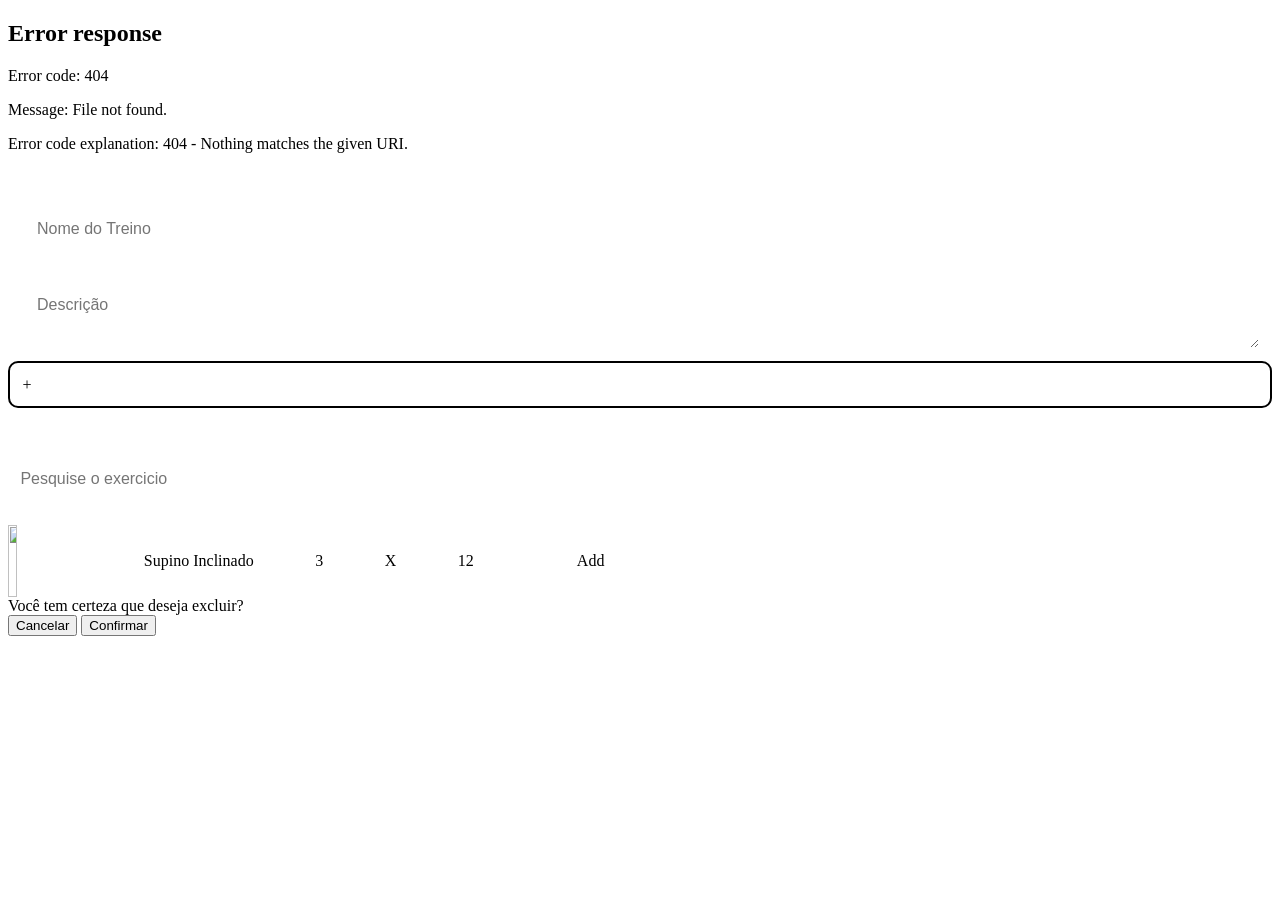
==== frontEnd/pages/treinosAdd/treinosAdd.html @ 5eafceec "test: creating addTreino page layout" ====
<!DOCTYPE html>
<html lang="pt-br">

<head>
    <meta charset="UTF-8">
    <meta name="viewport" content="width=device-width, initial-scale=1.0">
    <!--Links globais obrigatório nas páginas-->
    <script src="../../public/headerMain/js/headerMain.js" defer></script>
    <script src="../../src/components/nav/js/nav.js" defer></script>
    <script src="../../src/components/preloader/js/preloader.js" defer></script>
    <script src="../../public/jsMain/jsMain.js" defer></script>
    <script src="../../src/components/poupUp/js/poupUp.js"></script>

    <script src="../../src/components/menuTreinos/js/menuTreinos.js" defer></script>
    <link rel="stylesheet" href="../../src/components/menuTreinos/style/menuTreinos.css">

    <!--estilo local-->
    <link rel="stylesheet" href="style/treinosAdd.css">
    <script defer src="../../src/connectionAPI/treinosAdd/treinosAddAPI.js"></script>


    <script defer src="js/treinosAdd.js"></script>
</head>

<body>
    <nav id="nav-contraida"></nav>

    <section id="treinosView" class="contain-main">
        <div id="contain-dashboard" class="contain-secondary">
            <div id="menu-treino"></div>

            <div id="nomeDescricao">
                <input type="text" id="InputNomeTreino" placeholder="Nome do Treino">
                <textarea id="TextareaDescricaoTreino" placeholder="Descrição"></textarea>
            </div>

            <div id="diaDivisoes">
                <!-- <div class="containersDivisoes">Dia 1</div> -->
                <div  id="addDivisoes" class="containersDivisoes">+</div>
            </div>
            <div id="exercicioTreino">
                <div id="buscarExercicio">
                    <input type="text" id="inputBuscarExercicio" placeholder="Pesquise o exercicio">
                    <div id="resultadosExercicios">
                        <div class="exercicio">
                            <img src="../../public/assets/images/halteresLogin.gif" alt="">
                            <div class="nome-exercicio">Supino Inclinado</div>
                            <div class="serie-exercicio">3</div>
                            <div>X</div>
                            <div class="rep-exercicio">12</div>
                            <div class="addExercicio">Add</div>
                        </div>
                    </div>
                </div>

                <div id="diasCorrespondentes">
                     <div class="dia" data-set="conteudo-dia1">
                        <div class="nome_dia">Dia 1</div>
                        <div class="exercicio">
                            <img src="../../public/assets/images/halteresLogin.gif" alt="">
                            <div class="nome-exercicio">Supino Inclinado</div>
                            <div class="serie-exercicio">3</div>
                            <div>X</div>
                            <div class="rep-exercicio">12</div>
                        </div>
                        <div class="exercicio">
                            <img src="../../public/assets/images/halteresLogin.gif" alt="">
                            <div class="nome-exercicio">Supino Inclinado</div>
                            <div class="serie-exercicio">3</div>
                            <div>X</div>
                            <div class="rep-exercicio">12</div>
                        </div>
                    </div> 

                    <div class="dia" data-set="conteudo-dia2">
                        <div class="nome_dia">Dia 2</div>
                    </div> 
                    <div class="dia" data-set="conteudo-dia3">
                        <div class="nome_dia">Dia 3</div>
                    </div> 
                    <div class="dia" data-set="conteudo-dia4">
                        <div class="nome_dia">Dia 4</div>
                    </div> 
                    <div class="dia" data-set="conteudo-dia5">
                        <div class="nome_dia">Dia 5</div>
                    </div> 
                    <div class="dia" data-set="conteudo-dia6">
                        <div class="nome_dia">Dia 6</div>
                    </div> 
                    <div class="dia" data-set="conteudo-dia7">
                        <div class="nome_dia">Dia 7</div>
                    </div> 

                </div>
            </div>


        </div>
    </section>
</body>

</html>
---- frontEnd/pages/treinosAdd/style/treinosAdd.css ----
#menuAddTreino {
    background-color: var(--cor-2) !important;
}

#nomeDescricao {
    display: flex;
    flex-direction: column;
    margin-top: 3%;
    border-radius: 7px;
}

#nomeDescricao input,
#nomeDescricao textarea, #inputBuscarExercicio {
    border: 1.5px solid var(--cor-12);
    padding: 1.3%;
    margin: 1%;
    outline: none;
    border-radius: 5px;
    font-family: 'Inter', sans-serif;
    font-size: 1rem;
}

#nomeDescricao input:focus,
#nomeDescricao textarea:focus, #inputBuscarExercicio:focus {
    border: 1px solid var(--cor-1);
}

#diaDivisoes {
    display: flex;
    border-radius: 10px;
    border: 2px solid black;
}


.containersDivisoes {
    width: 14, 1%;
    padding: 1%;

}

#addDivisoes {
    background-color: var(--cor-1);
    -webkit-border-top-right-radius: 5px;
    -webkit-border-bottom-right-radius: 5px;
    -moz-border-radius-topright: 5px;
    -moz-border-radius-bottomright: 5px;
    border-top-right-radius: 5px;
    border-bottom-right-radius: 5px;
    color: var(--cor-3);
    cursor: pointer;
}

#exercicioTreino{
    display: flex;
    justify-content: space-between;
}
#buscarExercicio{
    width: 49%;
}

#inputBuscarExercicio{
    width: 96%;
    padding: 2%;
    margin: 8% 0 4% 0;
}
.exercicio{
    display: flex;
    align-items: center;
    justify-content: space-between;
    flex-wrap: wrap;
    border-bottom: 1px  solid var(--cor-12);
    border-left:4px solid var(--cor-1) ;
}

.nome-exercicio{
    word-wrap: break-word;
    max-width: 100%;
}
.exercicio img{
    width: 12%;
    height: 8vh;
    object-fit: cover;
}

.nome-exercicio{
    word-wrap: break-word;
}

.addExercicio{
    background-color: var(--cor-1);
    color: var(--cor-3);
    padding: 3.7%;
    border-radius: 7px;
    cursor: pointer;
}

#diasCorrespondentes{
    width: 40%;
    padding: 4% 5% 5% 5%;
}
.dia{
    width: 100%;
    background-color: white;
    border-radius: 5px;
    border-radius: 10px;
}

.rep-exercicio{
    margin-right: 3%;
}

.nome_dia{
    background-color: var(--cor-1);
    padding: 3%;
    color: var(--cor-3);
    -webkit-border-top-left-radius: 10px;
    -webkit-border-top-right-radius: 10px;
    -moz-border-radius-topleft: 10px;
    -moz-border-radius-topright: 10px;
    border-top-left-radius: 10px;
    border-top-right-radius: 10px;
    text-align: center;
}

.dia {
    display: none;
}

.teste {
    display: flex;
}
.containersDivisoes {
    margin-right: 10px;
    cursor: pointer;
    color: black; /* Cor normal do texto */
}
.containersDivisoes.selected {
    color: red; /* Cor do texto quando selecionado */
}
.expandable-content {
    display: none;
    margin-top: 10px;
}
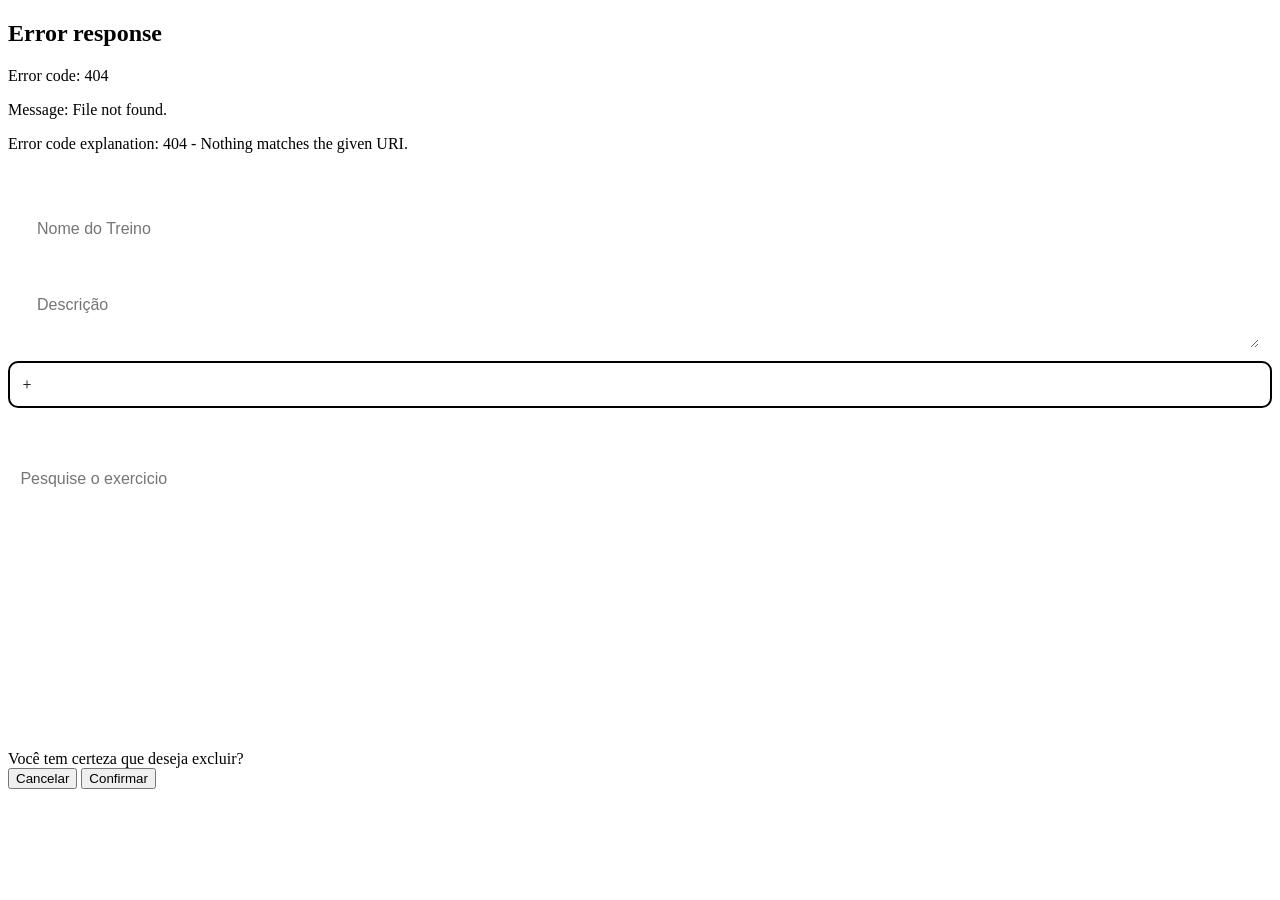
==== commit 7b152ae6: "feat: automatic training search" ====
--- a/frontEnd/pages/treinosAdd/treinosAdd.html
+++ b/frontEnd/pages/treinosAdd/treinosAdd.html
@@ -42,14 +42,14 @@
                 <div id="buscarExercicio">
                     <input type="text" id="inputBuscarExercicio" placeholder="Pesquise o exercicio">
                     <div id="resultadosExercicios">
-                        <div class="exercicio">
+                        <!-- <div class="exercicio">
                             <img src="../../public/assets/images/halteresLogin.gif" alt="">
                             <div class="nome-exercicio">Supino Inclinado</div>
                             <div class="serie-exercicio">3</div>
                             <div>X</div>
                             <div class="rep-exercicio">12</div>
                             <div class="addExercicio">Add</div>
-                        </div>
+                        </div> -->
                     </div>
                 </div>
 
--- a/frontEnd/pages/treinosAdd/style/treinosAdd.css
+++ b/frontEnd/pages/treinosAdd/style/treinosAdd.css
@@ -140,4 +140,14 @@
 .expandable-content {
     display: none;
     margin-top: 10px;
+}
+#resultadosExercicios{
+    overflow: overlay;
+    height: 25vh;
+}
+
+#resultadosExercicios input{
+    width: 10%;
+    padding: 2% 0 2% 0;
+    text-align: center;
 }
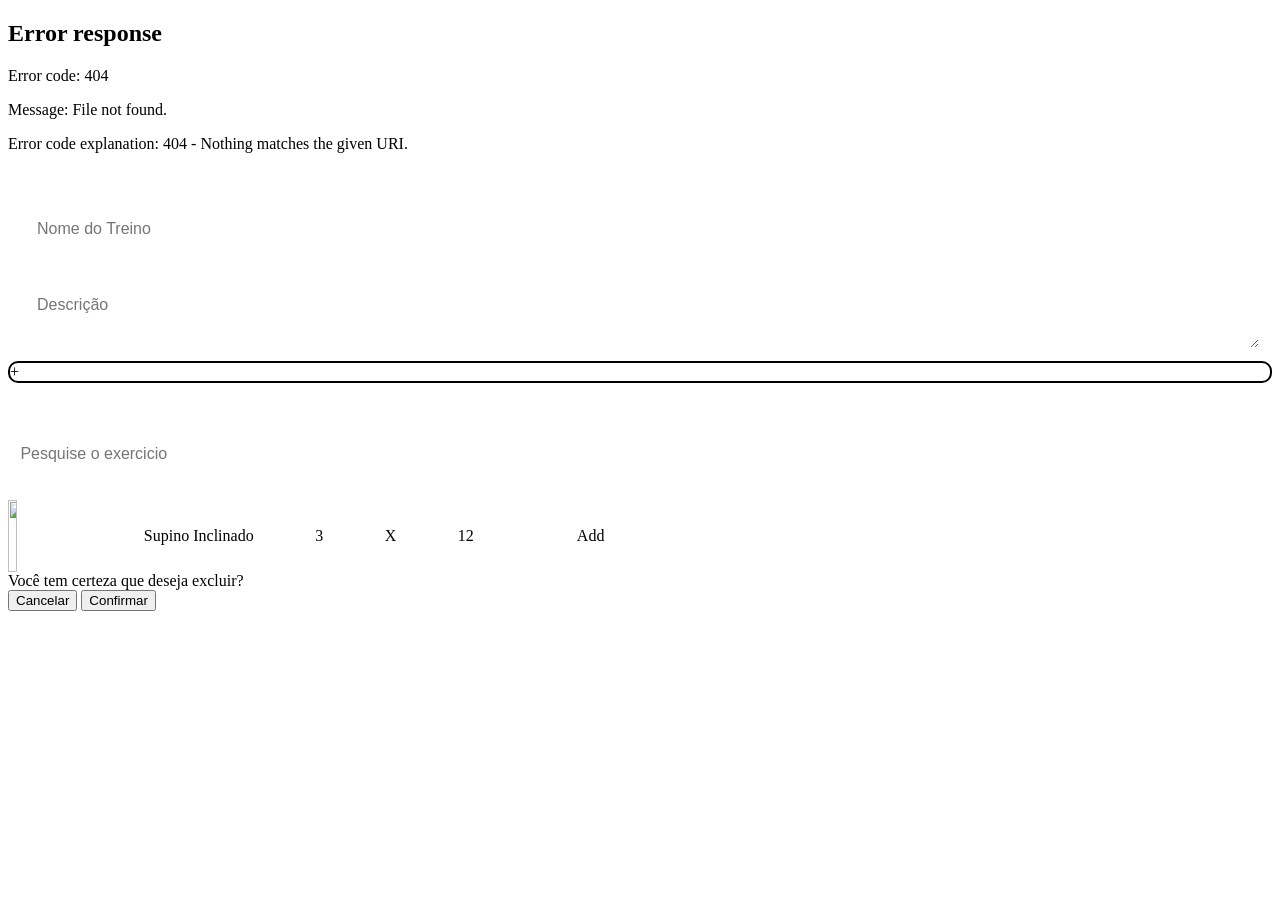
==== commit aaa908ff: "feat: Funcionalidade de exibir dias e criar" ====
--- a/frontEnd/pages/treinosAdd/treinosAdd.html
+++ b/frontEnd/pages/treinosAdd/treinosAdd.html
@@ -36,20 +36,20 @@
 
             <div id="diaDivisoes">
                 <!-- <div class="containersDivisoes">Dia 1</div> -->
-                <div  id="addDivisoes" class="containersDivisoes">+</div>
+                <div  id="addDivisoes">+</div>
             </div>
             <div id="exercicioTreino">
                 <div id="buscarExercicio">
                     <input type="text" id="inputBuscarExercicio" placeholder="Pesquise o exercicio">
                     <div id="resultadosExercicios">
-                        <!-- <div class="exercicio">
+                        <div class="exercicio">
                             <img src="../../public/assets/images/halteresLogin.gif" alt="">
                             <div class="nome-exercicio">Supino Inclinado</div>
                             <div class="serie-exercicio">3</div>
                             <div>X</div>
                             <div class="rep-exercicio">12</div>
                             <div class="addExercicio">Add</div>
-                        </div> -->
+                        </div>
                     </div>
                 </div>
 
--- a/frontEnd/pages/treinosAdd/style/treinosAdd.css
+++ b/frontEnd/pages/treinosAdd/style/treinosAdd.css
@@ -135,19 +135,16 @@
     color: black; /* Cor normal do texto */
 }
 .containersDivisoes.selected {
-    color: red; /* Cor do texto quando selecionado */
+    background-color: var(--cor-1); /* Cor do texto quando selecionado */
+    color: var(--cor-3);
+    transition: 0.5s ease-in-out;
+}
+
+.containersDivisoes.noselected {
+    background-color: rgb(255, 255, 255); /* Cor do texto quando selecionado */
+    transition: 0.5s ease-in-out;
 }
 .expandable-content {
     display: none;
     margin-top: 10px;
-}
-#resultadosExercicios{
-    overflow: overlay;
-    height: 25vh;
-}
-
-#resultadosExercicios input{
-    width: 10%;
-    padding: 2% 0 2% 0;
-    text-align: center;
 }
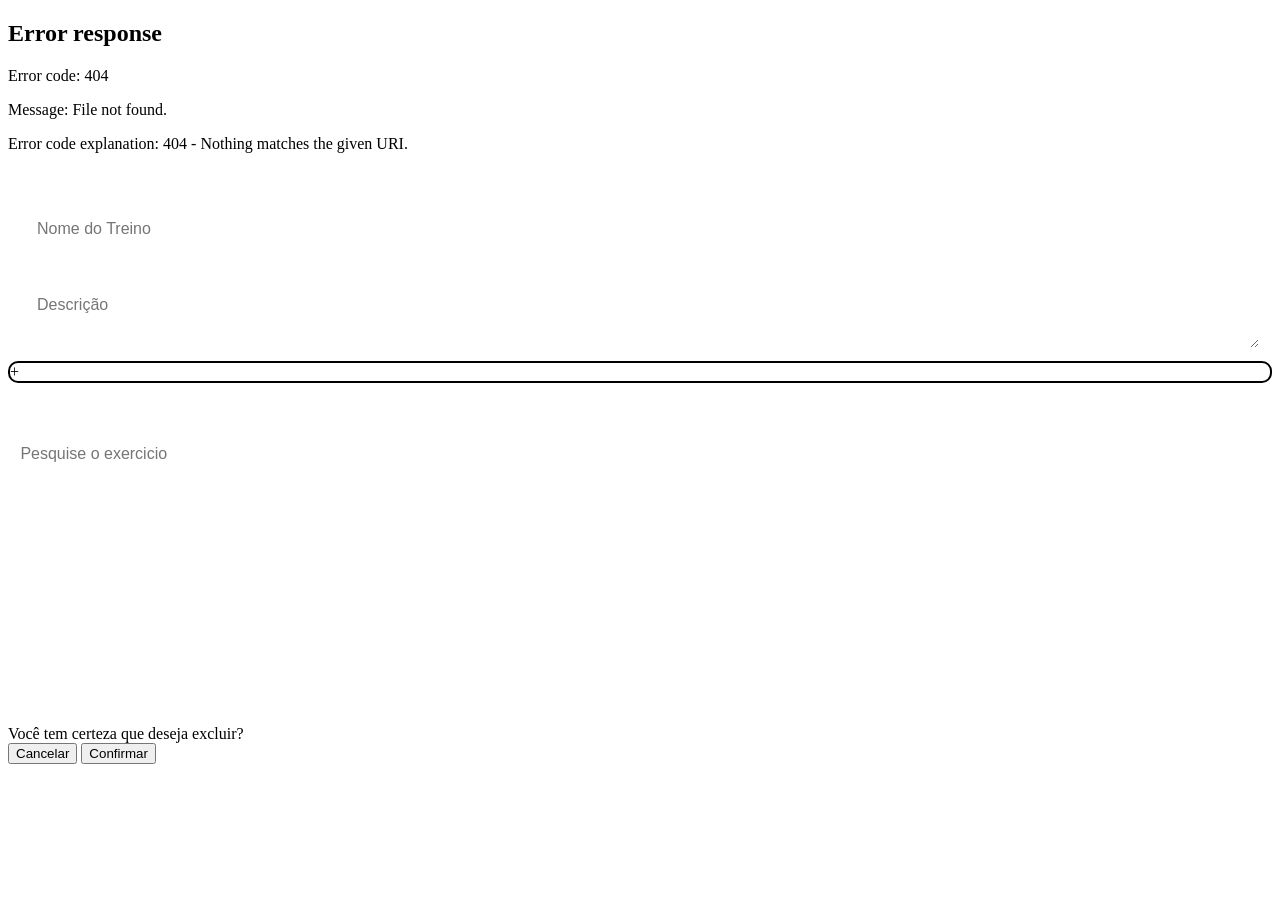
==== commit b93bea26: "Merge branch 'wilkenio' of https://github.com/wilkenio/FourDevsGym into wilkenio" ====
--- a/frontEnd/pages/treinosAdd/treinosAdd.html
+++ b/frontEnd/pages/treinosAdd/treinosAdd.html
@@ -42,14 +42,14 @@
                 <div id="buscarExercicio">
                     <input type="text" id="inputBuscarExercicio" placeholder="Pesquise o exercicio">
                     <div id="resultadosExercicios">
-                        <div class="exercicio">
+                        <!-- <div class="exercicio">
                             <img src="../../public/assets/images/halteresLogin.gif" alt="">
                             <div class="nome-exercicio">Supino Inclinado</div>
                             <div class="serie-exercicio">3</div>
                             <div>X</div>
                             <div class="rep-exercicio">12</div>
                             <div class="addExercicio">Add</div>
-                        </div>
+                        </div> -->
                     </div>
                 </div>
 
--- a/frontEnd/pages/treinosAdd/style/treinosAdd.css
+++ b/frontEnd/pages/treinosAdd/style/treinosAdd.css
@@ -147,4 +147,14 @@
 .expandable-content {
     display: none;
     margin-top: 10px;
+}
+#resultadosExercicios{
+    overflow: overlay;
+    height: 25vh;
+}
+
+#resultadosExercicios input{
+    width: 10%;
+    padding: 2% 0 2% 0;
+    text-align: center;
 }
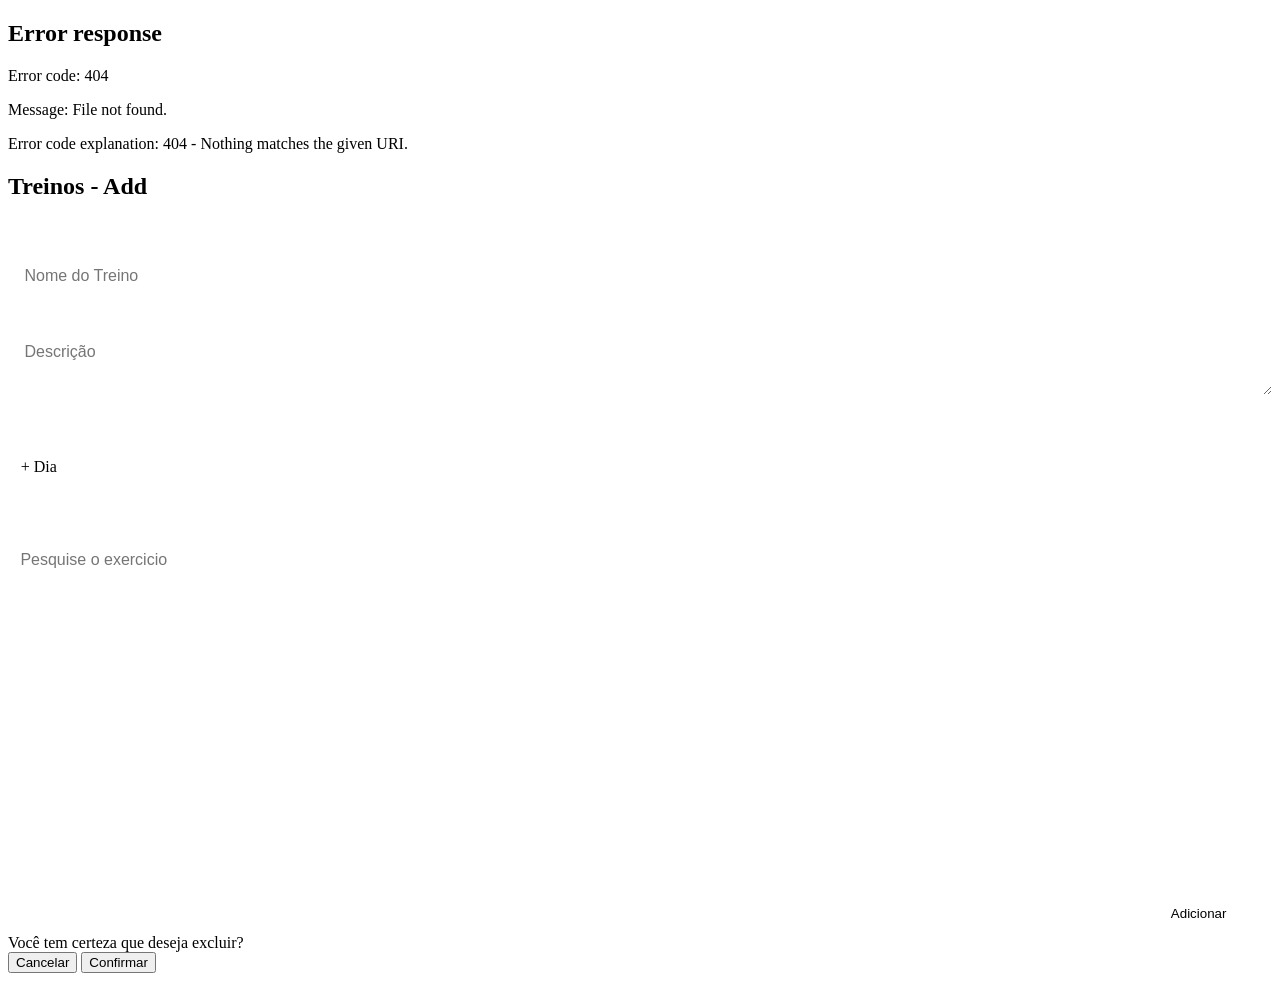
==== commit 5d5efc30: "feat:layout and connection to the trainingAdd page API, create alerta" ====
--- a/frontEnd/pages/treinosAdd/treinosAdd.html
+++ b/frontEnd/pages/treinosAdd/treinosAdd.html
@@ -10,6 +10,7 @@
     <script src="../../src/components/preloader/js/preloader.js" defer></script>
     <script src="../../public/jsMain/jsMain.js" defer></script>
     <script src="../../src/components/poupUp/js/poupUp.js"></script>
+    <script src="../../src/components/alerta/js/alerta.js"></script>
 
     <script src="../../src/components/menuTreinos/js/menuTreinos.js" defer></script>
     <link rel="stylesheet" href="../../src/components/menuTreinos/style/menuTreinos.css">
@@ -27,16 +28,17 @@
 
     <section id="treinosView" class="contain-main">
         <div id="contain-dashboard" class="contain-secondary">
+            <h1  class="title-contain-main">Treinos - Add</h1>
             <div id="menu-treino"></div>
-
+           
             <div id="nomeDescricao">
-                <input type="text" id="InputNomeTreino" placeholder="Nome do Treino">
-                <textarea id="TextareaDescricaoTreino" placeholder="Descrição"></textarea>
+                <input type="text" id="InputNomeTreino" placeholder="Nome do Treino" required>
+                <textarea id="TextareaDescricaoTreino" placeholder="Descrição" required></textarea>
             </div>
 
             <div id="diaDivisoes">
                 <!-- <div class="containersDivisoes">Dia 1</div> -->
-                <div  id="addDivisoes">+</div>
+                <div id="addDivisoes">+ Dia</div>
             </div>
             <div id="exercicioTreino">
                 <div id="buscarExercicio">
@@ -50,11 +52,14 @@
                             <div class="rep-exercicio">12</div>
                             <div class="addExercicio">Add</div>
                         </div> -->
+                        <div id="preloaderExercicios">
+                            <img src="../../public/assets/images/logoFourDevsGym.png" alt="">
+                        </div>
                     </div>
                 </div>
 
                 <div id="diasCorrespondentes">
-                     <div class="dia" data-set="conteudo-dia1">
+                    <!-- <div class="dia" data-set="conteudo-dia1">
                         <div class="nome_dia">Dia 1</div>
                         <div class="exercicio">
                             <img src="../../public/assets/images/halteresLogin.gif" alt="">
@@ -69,34 +74,37 @@
                             <div class="serie-exercicio">3</div>
                             <div>X</div>
                             <div class="rep-exercicio">12</div>
-                        </div>
-                    </div> 
+                        </div> -->
+                    <div class="dia" data-set="1">
+                        <div class="nome_dia">Dia 1 <i class="bi bi-trash-fill"></i></div>
+                    </div>
 
-                    <div class="dia" data-set="conteudo-dia2">
-                        <div class="nome_dia">Dia 2</div>
-                    </div> 
-                    <div class="dia" data-set="conteudo-dia3">
-                        <div class="nome_dia">Dia 3</div>
-                    </div> 
-                    <div class="dia" data-set="conteudo-dia4">
-                        <div class="nome_dia">Dia 4</div>
-                    </div> 
-                    <div class="dia" data-set="conteudo-dia5">
-                        <div class="nome_dia">Dia 5</div>
-                    </div> 
-                    <div class="dia" data-set="conteudo-dia6">
-                        <div class="nome_dia">Dia 6</div>
-                    </div> 
-                    <div class="dia" data-set="conteudo-dia7">
-                        <div class="nome_dia">Dia 7</div>
-                    </div> 
-
+                    <div class="dia" data-set="2">
+                        <div class="nome_dia">Dia 2 <i class="bi bi-trash-fill"></i></div>
+                    </div>
+                    <div class="dia" data-set="3">
+                        <div class="nome_dia">Dia 3 <i class="bi bi-trash-fill"></i></div>
+                    </div>
+                    <div class="dia" data-set="4">
+                        <div class="nome_dia">Dia 4 <i class="bi bi-trash-fill"></i></div>
+                    </div>
+                    <div class="dia" data-set="5">
+                        <div class="nome_dia">Dia 5 <i class="bi bi-trash-fill"></i></div>
+                    </div>
+                    <div class="dia" data-set="6">
+                        <div class="nome_dia">Dia 6 <i class="bi bi-trash-fill"></i></div>
+                    </div>
+                    <div class="dia" data-set="7">
+                        <div class="nome_dia">Dia 7 <i class="bi bi-trash-fill"></i></div>
+                    </div>
+        
                 </div>
             </div>
-
-
+            <button id="enviarTreino">Adicionar<i class="bi bi-check"></i></button>
+        </div>
+       
         </div>
     </section>
 </body>
 
-</html>
+</html>
--- a/frontEnd/pages/treinosAdd/style/treinosAdd.css
+++ b/frontEnd/pages/treinosAdd/style/treinosAdd.css
@@ -13,7 +13,7 @@
 #nomeDescricao textarea, #inputBuscarExercicio {
     border: 1.5px solid var(--cor-12);
     padding: 1.3%;
-    margin: 1%;
+    margin: 1% 0 1% 0;
     outline: none;
     border-radius: 5px;
     font-family: 'Inter', sans-serif;
@@ -28,26 +28,20 @@
 #diaDivisoes {
     display: flex;
     border-radius: 10px;
-    border: 2px solid black;
-}
-
-
-.containersDivisoes {
-    width: 14, 1%;
+    margin-top: 3%;
+}
+
+#addDivisoes {
+    background-color: var(--cor-1);
+    -webkit-border-top-left-radius: 10px;
+    -webkit-border-bottom-left-radius: 10px;
+    -moz-border-radius-topleft: 10px;
+    -moz-border-radius-bottomleft: 10px;
+    border-top-left-radius: 10px;
+    border-bottom-left-radius: 10px;
+    color: var(--cor-3);
+    cursor: pointer;
     padding: 1%;
-
-}
-
-#addDivisoes {
-    background-color: var(--cor-1);
-    -webkit-border-top-right-radius: 5px;
-    -webkit-border-bottom-right-radius: 5px;
-    -moz-border-radius-topright: 5px;
-    -moz-border-radius-bottomright: 5px;
-    border-top-right-radius: 5px;
-    border-bottom-right-radius: 5px;
-    color: var(--cor-3);
-    cursor: pointer;
 }
 
 #exercicioTreino{
@@ -86,7 +80,7 @@
     word-wrap: break-word;
 }
 
-.addExercicio{
+.addExercicio,.deleteExercicio{
     background-color: var(--cor-1);
     color: var(--cor-3);
     padding: 3.7%;
@@ -100,11 +94,18 @@
 }
 .dia{
     width: 100%;
+    height: 35vh;
+    overflow: overlay;
     background-color: white;
     border-radius: 5px;
     border-radius: 10px;
 }
-
+.dia input{
+    pointer-events: none;
+    width: 8%;
+    border: none;
+    outline: none;
+}
 .rep-exercicio{
     margin-right: 3%;
 }
@@ -120,6 +121,8 @@
     border-top-left-radius: 10px;
     border-top-right-radius: 10px;
     text-align: center;
+    display: flex;
+    justify-content: space-between;
 }
 
 .dia {
@@ -130,7 +133,9 @@
     display: flex;
 }
 .containersDivisoes {
-    margin-right: 10px;
+    width: 14, 1%;
+    padding: 1%;
+    border: 1px solid var(--cor-12);
     cursor: pointer;
     color: black; /* Cor normal do texto */
 }
@@ -151,10 +156,69 @@
 #resultadosExercicios{
     overflow: overlay;
     height: 25vh;
+    border: 1px solid var(--cor-12);
+    border-radius: 5px;
+    padding: 2%;
 }
 
 #resultadosExercicios input{
     width: 10%;
     padding: 2% 0 2% 0;
-    text-align: center;
+    text-align: end;
+    border: 1px solid var(--cor-12);
+    border-bottom: 3px solid var(--cor-1);
+    border-radius: 3px;
+    outline: none;
+}
+
+#resultadosExercicios input:focus{
+    border: 1px solid var(--cor-1);
+    border-bottom: 3px solid var(--cor-1);
+}
+
+#enviarTreino{
+    background-color: var(--cor-1);
+    color: var(--cor-3);
+    border: none;
+    padding: 1% 2% 1% 2%;
+    cursor: pointer;
+    border-radius: 5px;
+    display: flex;
+    align-items: center;
+    margin-top: 3%;
+    margin-left: 90%;
+    transition: 0.5s;
+}
+
+#enviarTreino:hover{
+    background-color: var(--cor-2);
+}
+
+#enviarTreino i{
+    font-size: 1.3rem;
+    margin-left: 3%;
+}
+
+#preloaderExercicios{
+    display: none;
+    justify-content: center;
+    align-items: center;
+    height: 25vh;
+}
+
+#preloaderExercicios img{
+    width: 5%;
+    background-color: var(--cor-1);
+    padding: 2%;
+    border-radius: 100px;
+    animation: pisca 1s infinite;
+}
+
+@keyframes pisca {
+    0%{
+        transform:scale(1) ;
+    }
+    100%{
+        transform: scale(2);
+    }
 }
